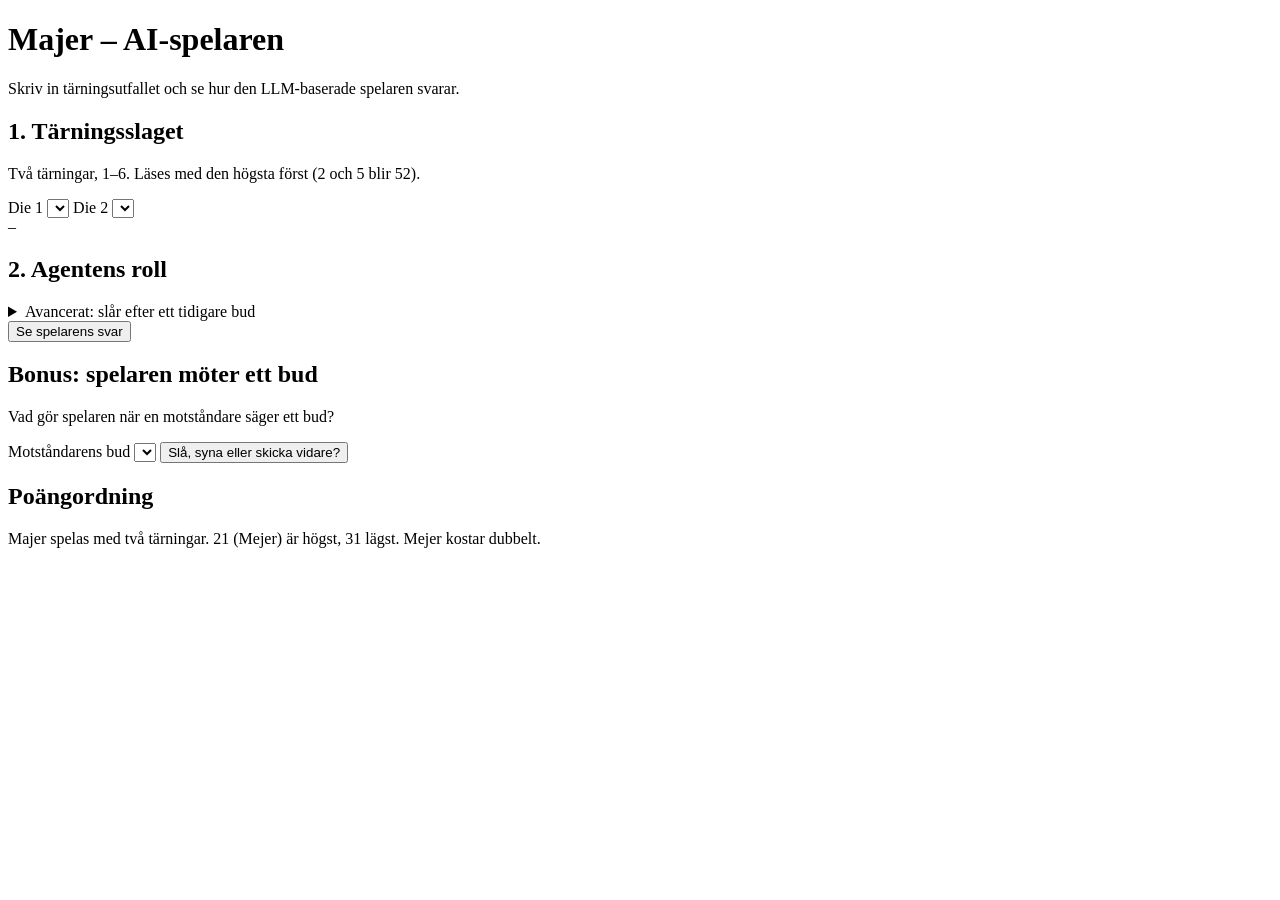
==== majer/web/static/index.html @ 79a7e3ae "Majer: LLM-baserade AI-spelare med webbapp - Regelmotor för Majer (poängordning, budjämförelse, syn," ====
<!DOCTYPE html>
<html lang="sv">
<head>
<meta charset="utf-8" />
<meta name="viewport" content="width=device-width, initial-scale=1" />
<title>Majer – AI-spelaren</title>
<link rel="stylesheet" href="/static/style.css" />
</head>
<body>
<header>
  <h1>Majer <span>– AI-spelaren</span></h1>
  <p class="tagline">Skriv in tärningsutfallet och se hur den LLM-baserade spelaren svarar.</p>
</header>

<main>
  <section class="card">
    <h2>1. Tärningsslaget</h2>
    <p class="hint">Två tärningar, 1–6. Läses med den högsta först (2 och 5 blir 52).</p>
    <div class="dice-row">
      <label>Die 1
        <select id="die1"></select>
      </label>
      <label>Die 2
        <select id="die2"></select>
      </label>
      <div class="dice-preview" id="dicePreview">–</div>
    </div>

    <h2>2. Agentens roll</h2>
    <div id="roleList" class="roles"></div>

    <details class="advanced">
      <summary>Avancerat: slår efter ett tidigare bud</summary>
      <p class="hint">Om spelaren slår efter någon annan måste budet vara strikt högre.</p>
      <label class="inline">Tidigare bud
        <select id="previousBid">
          <option value="">– inget –</option>
        </select>
      </label>
    </details>

    <button id="announceBtn" class="primary">Se spelarens svar</button>
  </section>

  <section class="card" id="resultCard" hidden>
    <h2>Spelarens svar</h2>
    <div class="verdict" id="verdict"></div>
    <div class="say" id="say"></div>
    <dl class="facts" id="facts"></dl>
    <div class="reasoning" id="reasoning"></div>
  </section>

  <section class="card">
    <h2>Bonus: spelaren möter ett bud</h2>
    <p class="hint">Vad gör spelaren när en motståndare säger ett bud?</p>
    <label class="inline">Motståndarens bud
      <select id="oppBid"></select>
    </label>
    <button id="decideBtn">Slå, syna eller skicka vidare?</button>
    <div class="verdict" id="decision" hidden></div>
  </section>

  <section class="card">
    <h2>Poängordning</h2>
    <div id="ranking" class="ranking"></div>
  </section>
</main>

<footer>
  <p>Majer spelas med två tärningar. 21 (Mejer) är högst, 31 lägst. Mejer kostar dubbelt.</p>
</footer>

<script src="/static/app.js"></script>
</body>
</html>
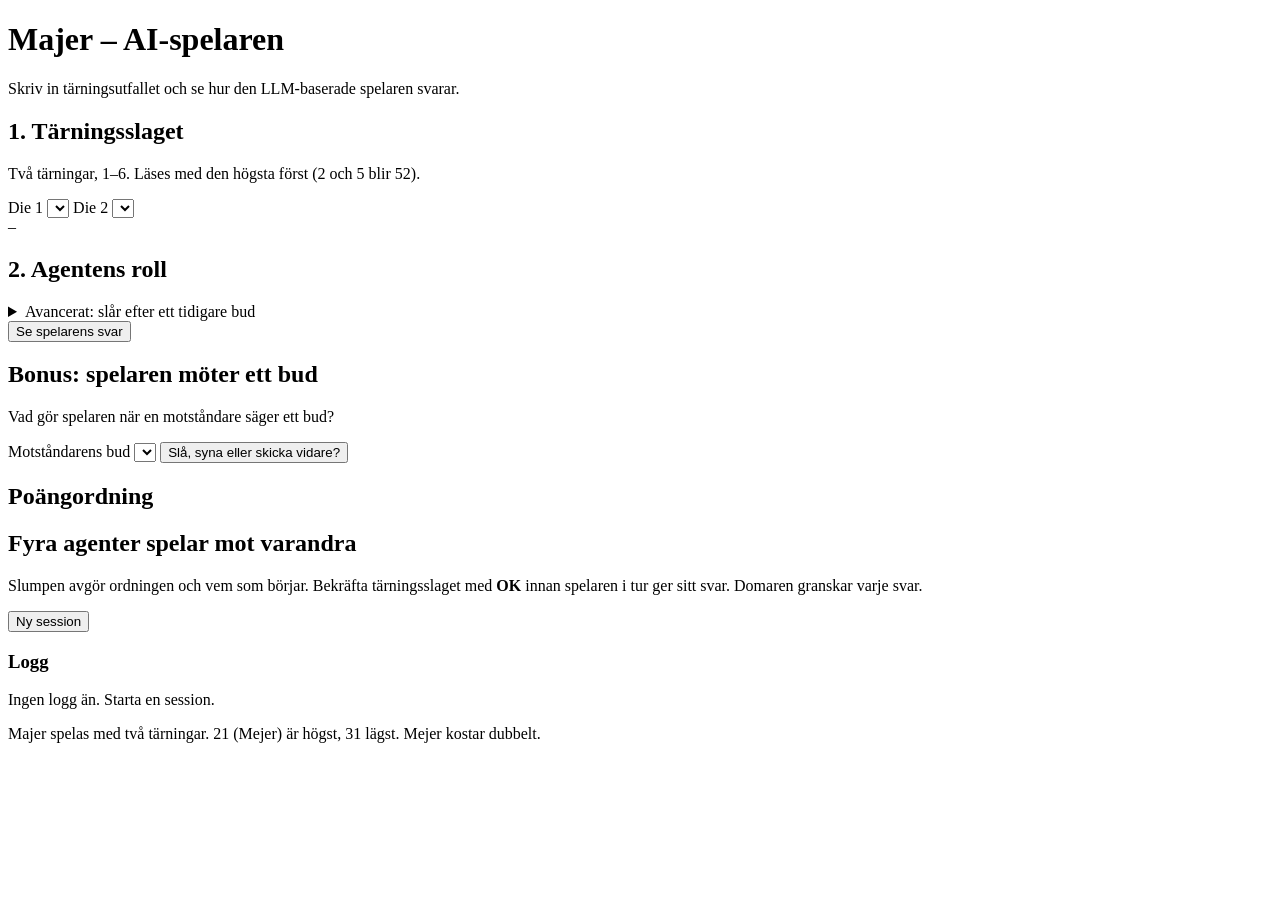
==== commit 1f05ee1e: "Slumpade tärningsslag, domaragent och interaktiv session - rules.roll: slumpmässigt tärningsslag (se" ====
--- a/majer/web/static/index.html
+++ b/majer/web/static/index.html
@@ -64,6 +64,32 @@
     <h2>Poängordning</h2>
     <div id="ranking" class="ranking"></div>
   </section>
+
+  <section class="card" id="sessionCard">
+    <h2>Fyra agenter spelar mot varandra</h2>
+    <p class="hint">
+      Slumpen avgör ordningen och vem som börjar. Bekräfta tärningsslaget med
+      <strong>OK</strong> innan spelaren i tur ger sitt svar. Domaren granskar varje svar.
+    </p>
+    <div class="session-controls">
+      <button id="newSessionBtn" class="primary">Ny session</button>
+      <button id="okBtn" hidden>OK – låt spelaren svara</button>
+    </div>
+
+    <div id="sessionStatus" class="session-status" hidden>
+      <div class="turn" id="turnInfo"></div>
+      <div class="dice-box" id="pendingDice" hidden>
+        <span class="dice-label">Tärningsslaget</span>
+        <span class="dice-value" id="pendingValue">–</span>
+        <span class="dice-detail" id="pendingDetail"></span>
+      </div>
+    </div>
+
+    <h3 class="log-title">Logg</h3>
+    <div id="log" class="log">
+      <p class="hint">Ingen logg än. Starta en session.</p>
+    </div>
+  </section>
 </main>
 
 <footer>
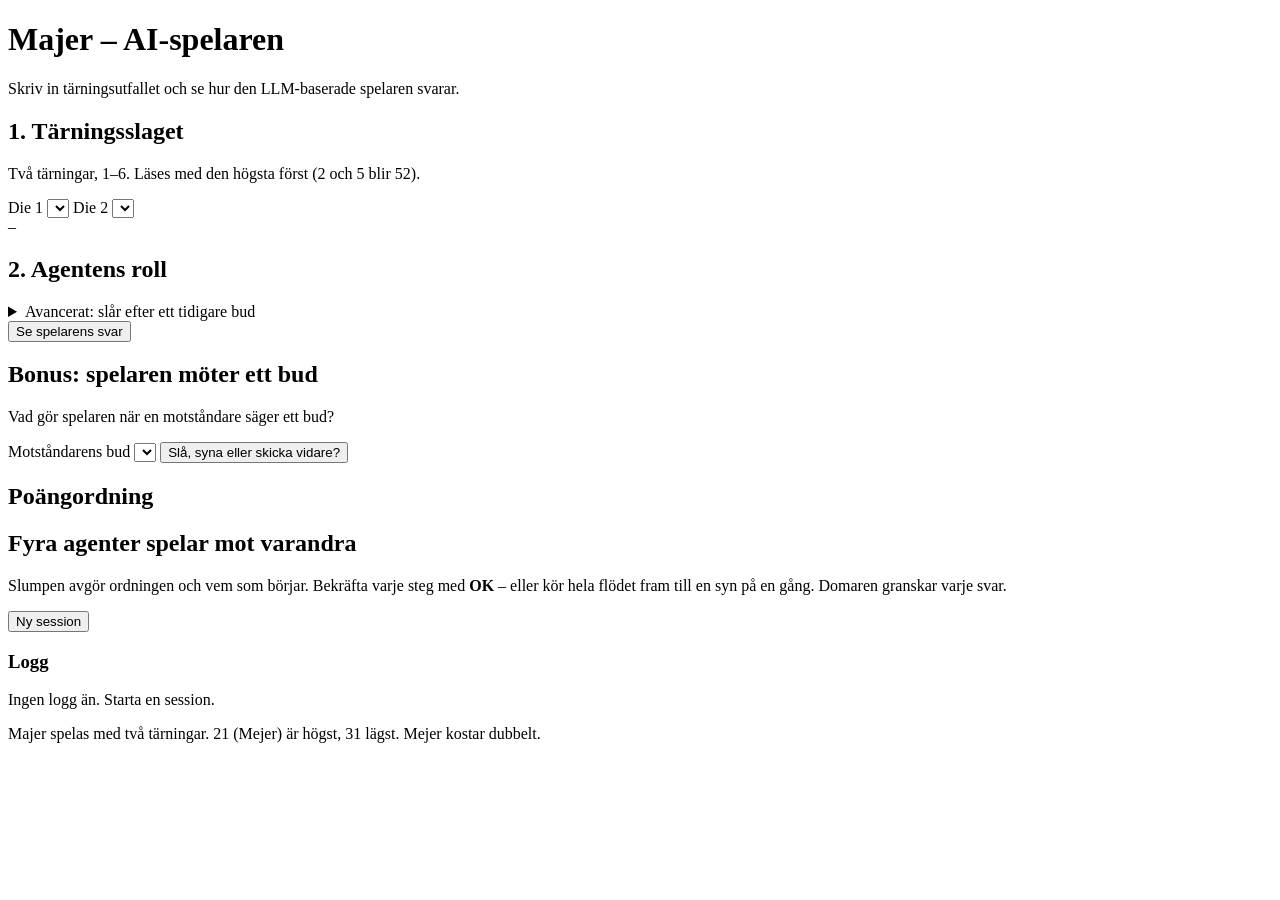
==== commit 9e6b48df: "Fullt Majer-flöde fram till syn + robust frontend - Sessionen spelar nu hela flödet: förstabud (titt" ====
--- a/majer/web/static/index.html
+++ b/majer/web/static/index.html
@@ -68,20 +68,29 @@
   <section class="card" id="sessionCard">
     <h2>Fyra agenter spelar mot varandra</h2>
     <p class="hint">
-      Slumpen avgör ordningen och vem som börjar. Bekräfta tärningsslaget med
-      <strong>OK</strong> innan spelaren i tur ger sitt svar. Domaren granskar varje svar.
+      Slumpen avgör ordningen och vem som börjar. Bekräfta varje steg med
+      <strong>OK</strong> – eller kör hela flödet fram till en syn på en gång.
+      Domaren granskar varje svar.
     </p>
     <div class="session-controls">
       <button id="newSessionBtn" class="primary">Ny session</button>
-      <button id="okBtn" hidden>OK – låt spelaren svara</button>
+      <button id="okBtn" hidden>OK – nästa steg</button>
+      <button id="runBtn" hidden>Kör till syn</button>
     </div>
 
     <div id="sessionStatus" class="session-status" hidden>
       <div class="turn" id="turnInfo"></div>
-      <div class="dice-box" id="pendingDice" hidden>
-        <span class="dice-label">Tärningsslaget</span>
-        <span class="dice-value" id="pendingValue">–</span>
-        <span class="dice-detail" id="pendingDetail"></span>
+
+      <div class="dice-panel" id="dicePanel" hidden>
+        <div class="panel-title" id="dicePanelTitle">Tärningsslaget (indata)</div>
+        <div class="dice-faces" id="diceFaces"></div>
+        <div class="dice-readout" id="diceReadout"></div>
+      </div>
+
+      <div class="bid-panel" id="bidPanel" hidden>
+        <div class="panel-title">Aktuellt bud</div>
+        <div class="bid-value" id="bidValue"></div>
+        <div class="bid-by" id="bidBy"></div>
       </div>
     </div>
 
